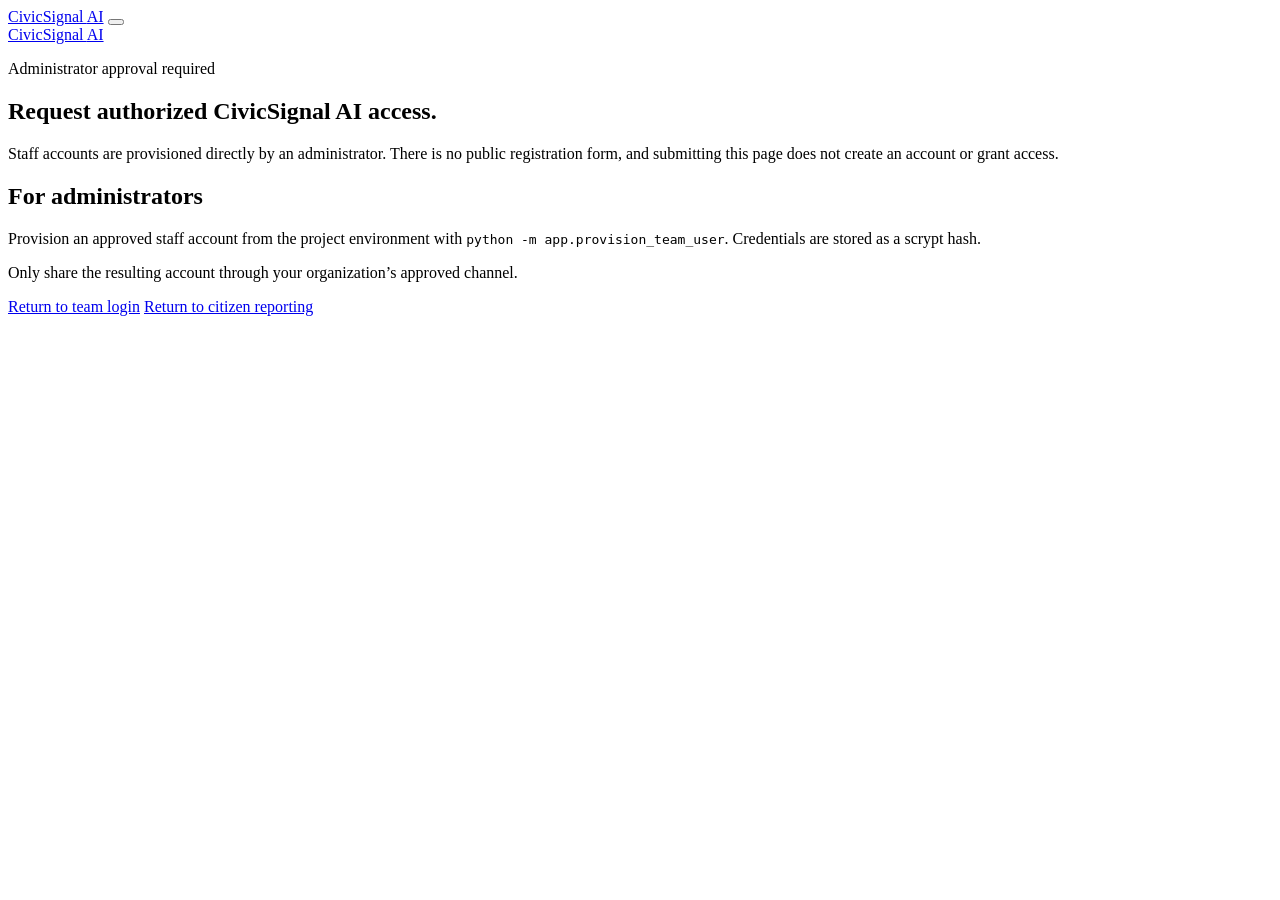
==== CivicSignalAI/team-signup.html @ 93432dbb "Initial upload of complete integrated project" ====
<!doctype html>
<html lang="en">
<head>
  <meta charset="utf-8">
  <meta name="viewport" content="width=device-width, initial-scale=1">
  <title>Staff access approval | CivicSignal AI</title>
  <link rel="preconnect" href="https://fonts.googleapis.com">
  <link rel="preconnect" href="https://fonts.gstatic.com" crossorigin>
  <link href="https://fonts.googleapis.com/css2?family=DM+Sans:wght@400;500;600;700&family=Manrope:wght@400;500;600;700;800&display=swap" rel="stylesheet">
  <link rel="stylesheet" href="/static/css/styles.css">
</head>
<body class="auth-page">
  <header class="site-header">
    <a class="wordmark" href="/" aria-label="CivicSignal AI home">CivicSignal <span>AI</span></a>
    <button class="nav-toggle" type="button" aria-expanded="false" aria-controls="auth-navigation" aria-label="Open navigation">
      <span></span><span></span><span></span>
    </button>
    <nav id="auth-navigation" class="top-nav" aria-label="Main navigation" hidden>
      <a href="/">Home</a><a href="/report">Report an Issue</a><a href="/tracking.html">Track a Report</a><a href="/team-login">Team Login</a>
    </nav>
  </header>
  <main class="auth-shell auth-shell--stacked">
    <section class="auth-panel auth-panel--light auth-panel--wide">
      <div class="brand-row">
        <a href="/" class="wordmark" aria-label="Back to CivicSignal AI home">CivicSignal <span>AI</span></a>
      </div>

      <p class="eyebrow eyebrow--blue">Administrator approval required</p>
      <h1>Request authorized CivicSignal AI access.</h1>
      <p class="auth-copy">
        Staff accounts are provisioned directly by an administrator. There is no public registration form, and submitting this page does not create an account or grant access.
      </p>

      <section class="provisioning-note" aria-labelledby="provisioning-title">
        <h2 id="provisioning-title">For administrators</h2>
        <p>Provision an approved staff account from the project environment with <code>python -m app.provision_team_user</code>. Credentials are stored as a scrypt hash.</p>
        <p>Only share the resulting account through your organization’s approved channel.</p>
      </section>

      <div class="auth-links">
        <a href="/team-login">Return to team login</a>
        <a href="/">Return to citizen reporting</a>
      </div>
    </section>
  </main>
  <script defer src="/static/js/nav.js"></script>
</body>
</html>
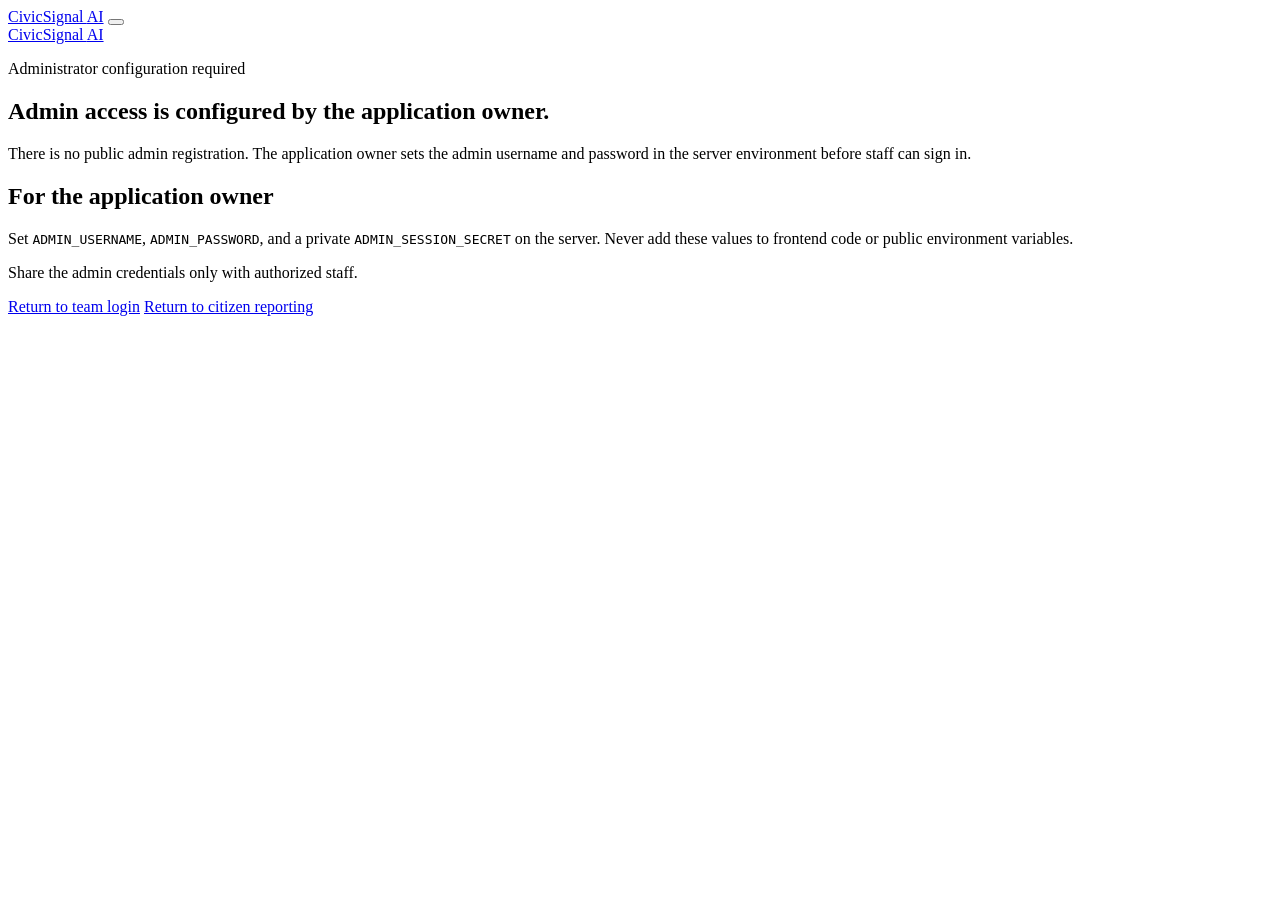
==== commit f598ac40: "Fix admin authentication and deployment persistence" ====
--- a/CivicSignalAI/team-signup.html
+++ b/CivicSignalAI/team-signup.html
@@ -25,16 +25,16 @@
         <a href="/" class="wordmark" aria-label="Back to CivicSignal AI home">CivicSignal <span>AI</span></a>
       </div>
 
-      <p class="eyebrow eyebrow--blue">Administrator approval required</p>
-      <h1>Request authorized CivicSignal AI access.</h1>
+      <p class="eyebrow eyebrow--blue">Administrator configuration required</p>
+      <h1>Admin access is configured by the application owner.</h1>
       <p class="auth-copy">
-        Staff accounts are provisioned directly by an administrator. There is no public registration form, and submitting this page does not create an account or grant access.
+        There is no public admin registration. The application owner sets the admin username and password in the server environment before staff can sign in.
       </p>
 
       <section class="provisioning-note" aria-labelledby="provisioning-title">
-        <h2 id="provisioning-title">For administrators</h2>
-        <p>Provision an approved staff account from the project environment with <code>python -m app.provision_team_user</code>. Credentials are stored as a scrypt hash.</p>
-        <p>Only share the resulting account through your organization’s approved channel.</p>
+        <h2 id="provisioning-title">For the application owner</h2>
+        <p>Set <code>ADMIN_USERNAME</code>, <code>ADMIN_PASSWORD</code>, and a private <code>ADMIN_SESSION_SECRET</code> on the server. Never add these values to frontend code or public environment variables.</p>
+        <p>Share the admin credentials only with authorized staff.</p>
       </section>
 
       <div class="auth-links">
